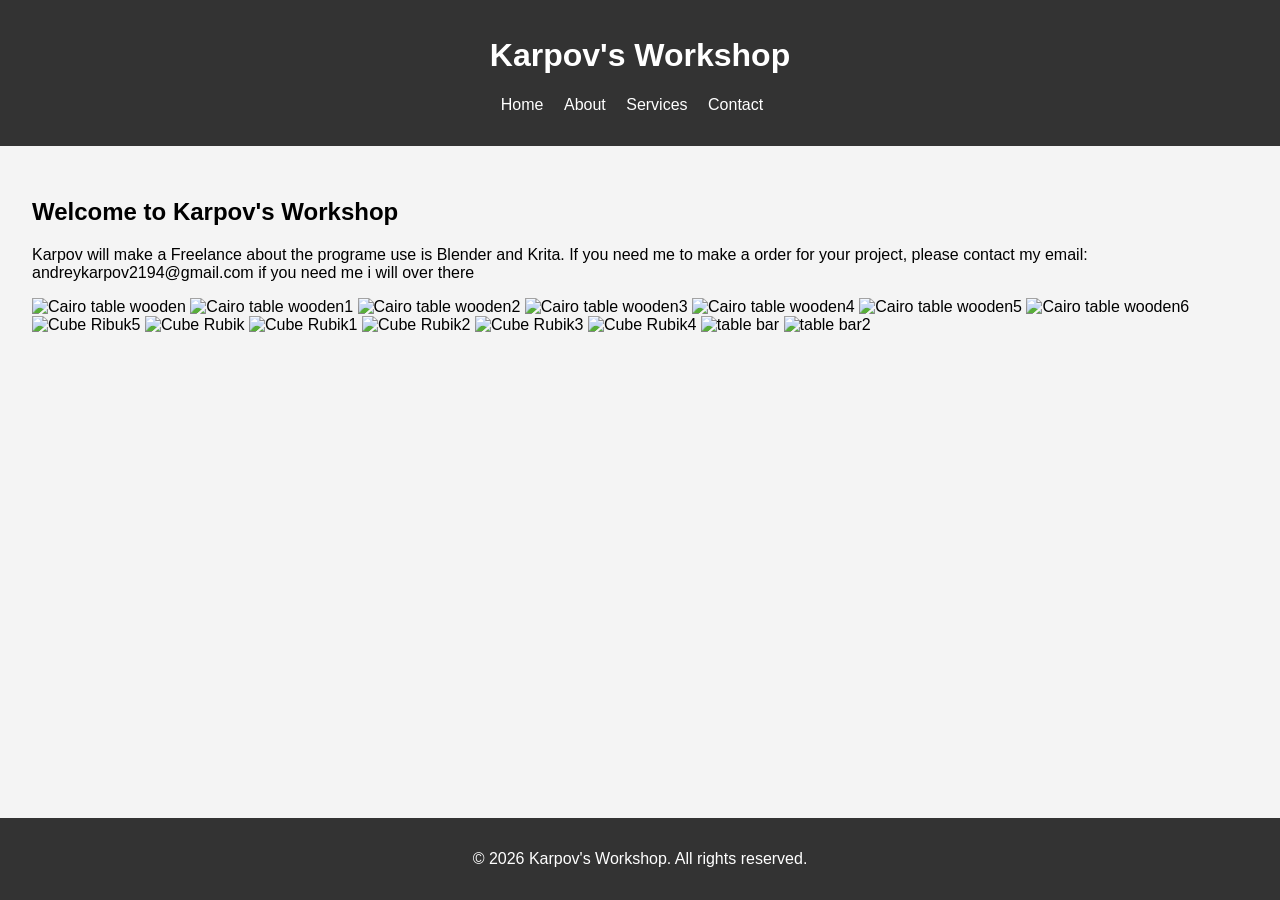
==== .github/workflows/main.html @ 34ff8196 "Add main.html for Karpov's Workshop webpage" ====
<!DOCTYPE html> 
<html lang="en">
    <head>
        <meta charset="UTF-8">
        <meta name="viewport" content="width=device-width, initial-scale=1.0">
        <title>Karpov's Workshop</title>
        <link rel="stylesheet" href="styles.css">
        <link rel="stylesheet" href="script.js">

    </head>
    <body>
        <header>
            <h1>Karpov's Workshop</h1>
            <nav>
                <ul>
                    <li><a href="index.html">Home</a></li>
                    <li><a href="about.html">About</a></li>
                    <li><a href="services.html">Services</a></li>
                    <li><a href="contact.html">Contact</a></li>
                </ul>
            </nav>
        </header>
        <main>
            <section>
                <h2>Welcome to Karpov's Workshop</h2>
                <p> Karpov will make a Freelance about the programe use is Blender and Krita. If you need me to make a order for your project, please contact my email: andreykarpov2194@gmail.com if you need me
                    i will over there </p>
            </section>
            <img src ="Cairo table wooden.png" alt="Cairo table wooden" width="500" height="300">
            <img src ="Cairo table wooden1.png" alt="Cairo table wooden1" width="500" height="300">
            <img src ="Cairo table wooden2.png" alt="Cairo table wooden2" width="500" height="300">
            <img src ="Cairo table wooden3.png" alt="Cairo table wooden3" width="500" height="300">
            <img src ="Cairo table wooden4.png" alt="Cairo table wooden4" width="500" height="300">
            <img src ="Cairo table wooden5.png" alt="Cairo table wooden5" width="500" height="300">
            <img src ="Cairo table wooden6.png" alt="Cairo table wooden6" width="500" height="300">
            <img src = "Cube Ribuk5.png" alt="Cube Ribuk5" width="500" height="300">
            <img src = "Cube Rubik.png  " alt="Cube Rubik" width="500" height="300">
            <img src = "Cube Rubik1.png" alt="Cube Rubik1" width="500" height="300">
            <img src = "Cube Rubik2.png" alt="Cube Rubik2" width="500" height="300">
            <img src = "Cube Rubik3.png" alt="Cube Rubik3" width="500" height="300">
            <img src = "Cube Rubik4.png" alt="Cube Rubik4" width="500" height="300">
            <img src = "table bar.png" alt="table bar" width="500" height="300">   
            <img src = "table bar2.png" alt="table bar2" width="500" height="300">          
        </main>
        <footer>
            <p>&copy; 2026 Karpov's Workshop. All rights reserved.</p> 
        </footer>
        <style>
            body {
                font-family: Arial, sans-serif;
                margin: 0;
                padding: 0;
                background-color: #f4f4f4;
            }

            header {
                background-color: #333;
                color: #fff;
                padding: 1rem 0;
                text-align: center;
            }

            nav ul {
                list-style-type: none;
                padding: 0;
            }

            nav ul li {
                display: inline;
                margin-right: 1rem;
            }

            nav ul li a {
                color: #fff;
                text-decoration: none;
            }

            main {
                padding: 2rem;
            }

            footer {
                background-color: #333;
                color: #fff;
                text-align: center;
                padding: 1rem 0;
                position: fixed;
                bottom: 0;
                width: 100%;
            }
        </style> 
        <script>
            // Example JavaScript code for interactivity
            document.addEventListener('DOMContentLoaded', function() {
                const navLinks = document.querySelectorAll('nav ul li a');
                navLinks.forEach(link => {
                    link.addEventListener('click', function(event) {
                        event.preventDefault();
                        alert(`You clicked on ${this.textContent}`);
                    });
                });
            });
        </script>          
    </body>
</html>
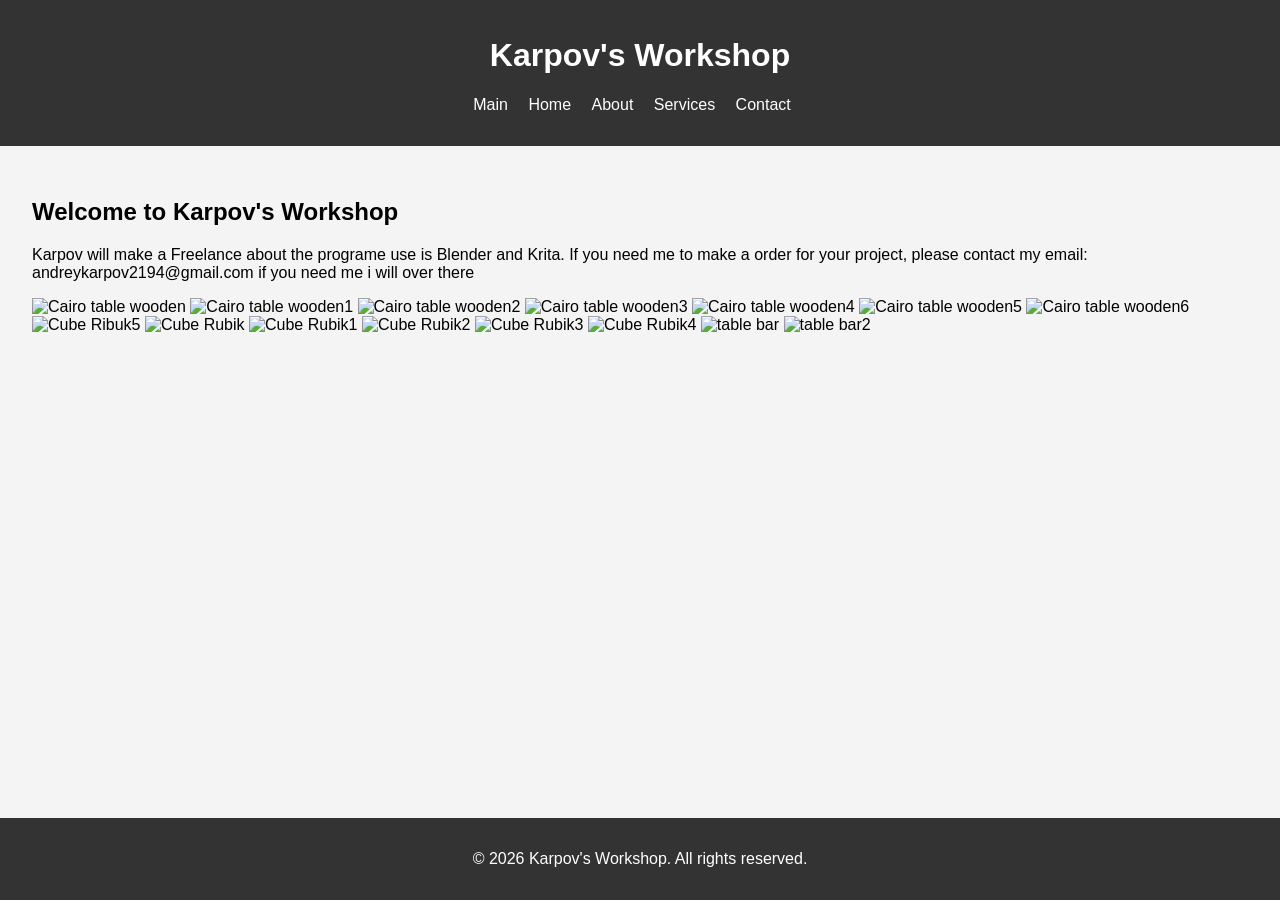
==== commit 1882b1a3: "Fix typo in link to main page" ====
--- a/.github/workflows/main.html
+++ b/.github/workflows/main.html
@@ -13,6 +13,7 @@
             <h1>Karpov's Workshop</h1>
             <nav>
                 <ul>
+                    <li><a href="maib.html">Main</a></li>
                     <li><a href="index.html">Home</a></li>
                     <li><a href="about.html">About</a></li>
                     <li><a href="services.html">Services</a></li>
